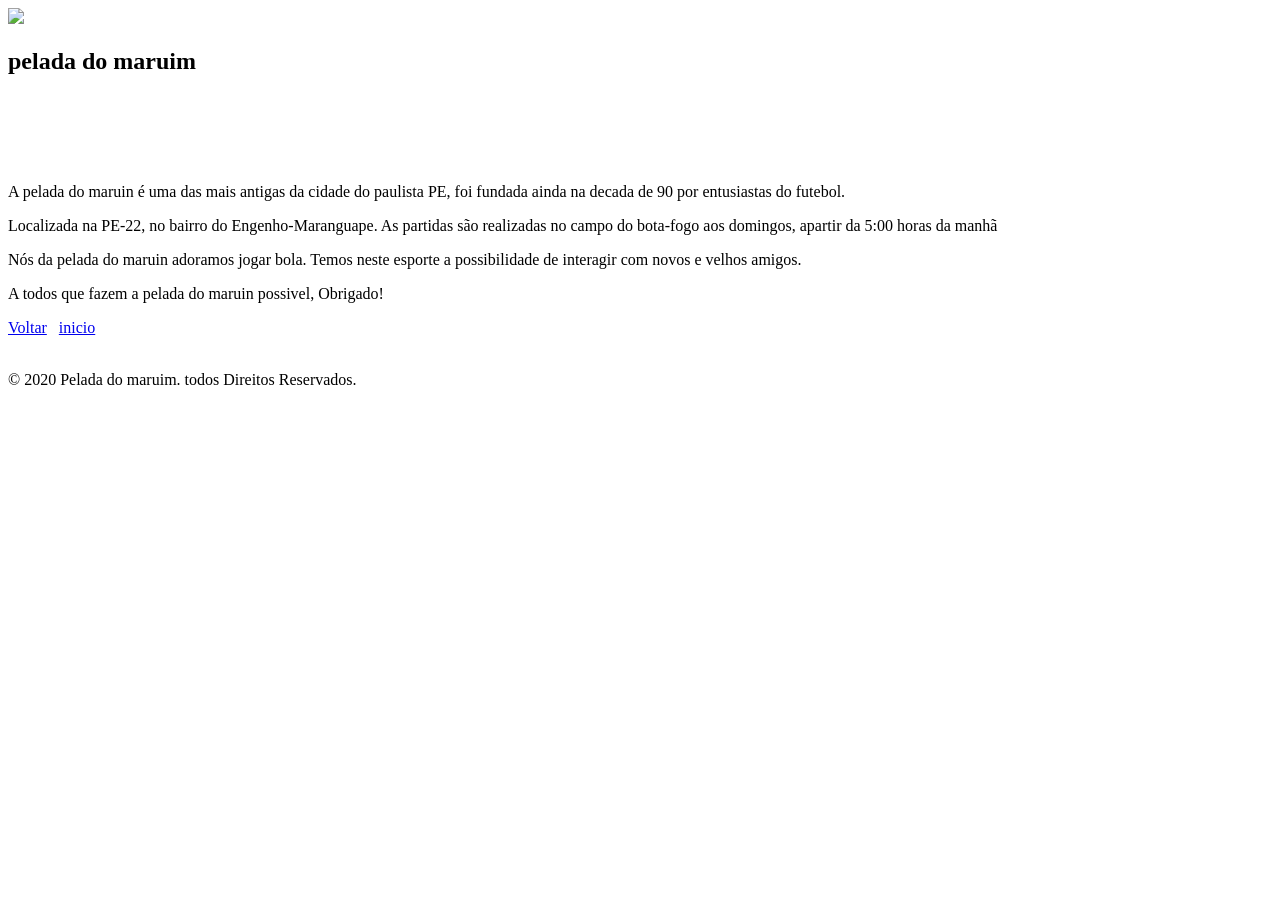
==== src/main/resources/templates/index.html @ b541ba81 "primeiro commit" ====
<!DOCTYPE html>
<html lang="pt-br" xmlns:th="http://www.thymeleaf.org"
      xmlns:layout="http://www.ultraq.net.nz/thymeleaf/layout"
      layout:decorate="~{layout/layout.html}">
<head>
    <title>Pelada do Maruim</title>
    <link rel="stylesheet" type="text/css" media="all" href="../../css/index.css" th:href="@{/css/index.css}"/>
    <script src="https://ajax.googleapis.com/ajax/libs/jquery/1.6.1/jquery.min.js"></script>
    <script src="../../js/index.js"></script>
 
</head>

<body>

<div layout:fragment="content">

      <section class="my-5">

			<div id="fundo-externo">
				<div id="fundo">
					<img src="/img/img_fundo/galera.jpg">
				</div>
			</div>

			<div id="site">
				<h1>pelada do maruim</h1>

				<br></br> <br></br>

				<p> A pelada do maruin é uma das mais antigas da cidade do paulista PE,
				    foi fundada ainda na decada de 90 por entusiastas do futebol. </p>
				
				<p> Localizada na PE-22, no bairro do Engenho-Maranguape.
				    As partidas são realizadas no campo do bota-fogo aos domingos, 
				    apartir da 5:00 horas da manhã</p>
				   
				<p> Nós da pelada do maruin adoramos jogar bola.
				    Temos neste esporte a possibilidade de interagir
				    com novos e velhos amigos.
				    </p>
				    
			
				 <p>A todos que fazem a pelada do maruin possivel, Obrigado!</p>
				
			</div>
			


	 </section>   
	 

<footer>
   <div class="container">
      <a class="btn btn-primary" href="#" role="button">Voltar</a>
     &nbsp;&nbsp;<a class="btn btn-primary" href="/" role="button">inicio</a>
      <br></br>
      
      <p>&copy; 2020 Pelada do maruim. todos Direitos Reservados.</p>
   </div>
</footer>
 

</div>
</body>
</html>
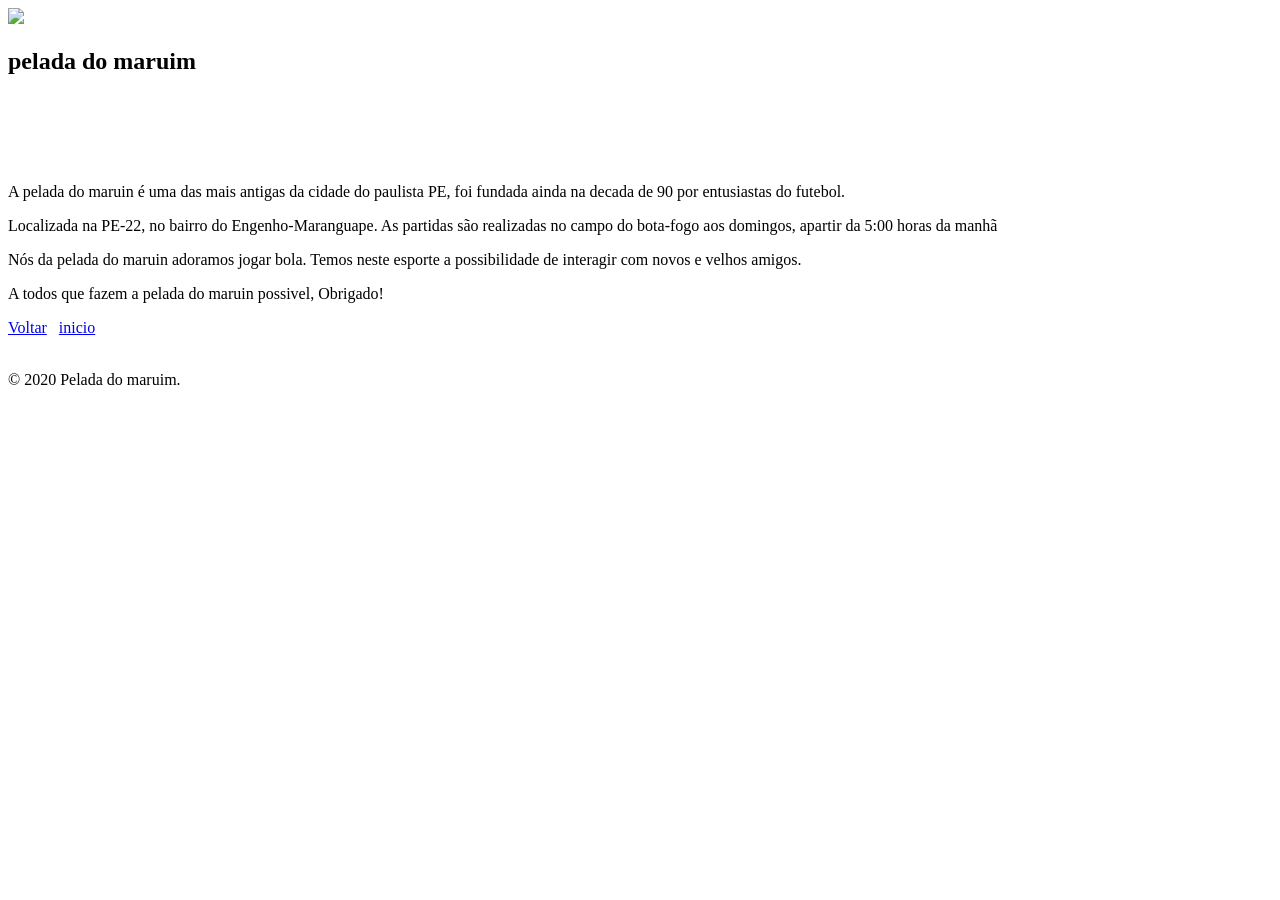
==== commit 47215ae3: "mobile first" ====
--- a/src/main/resources/templates/index.html
+++ b/src/main/resources/templates/index.html
@@ -55,7 +55,7 @@
      &nbsp;&nbsp;<a class="btn btn-primary" href="/" role="button">inicio</a>
       <br></br>
       
-      <p>&copy; 2020 Pelada do maruim. todos Direitos Reservados.</p>
+      <p>&copy; 2020 Pelada do maruim.</p>
    </div>
 </footer>
  
